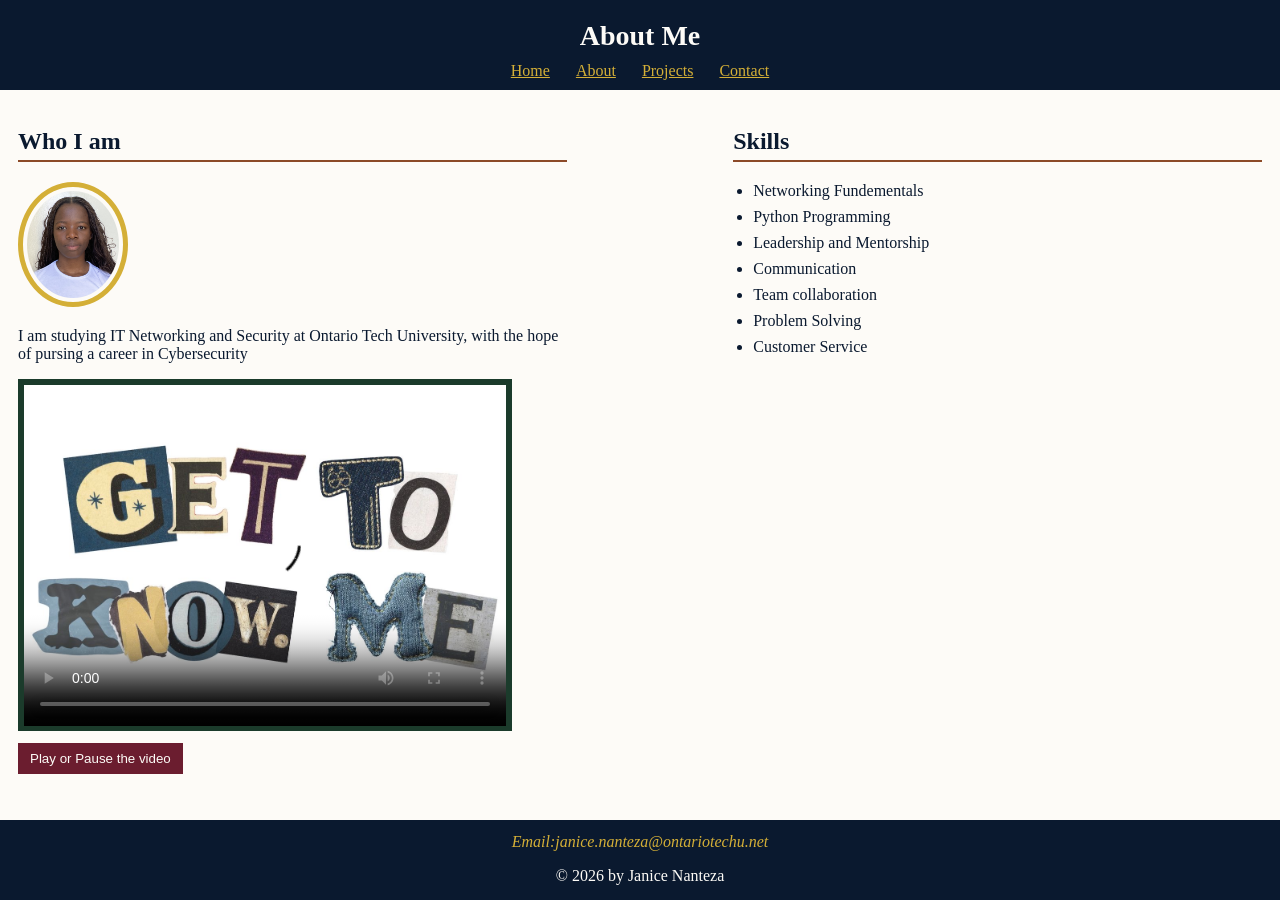
==== about.html @ 328d1a84 "Portfolio Website - Final" ====
<!DOCTYPE html>
<html lang="en">
<head>
    <meta charset="UTF-8">
    <meta name="viewport" content="width=device-width, initial-scale=1.0">
     <!--Linking all style sheets-->
    <link rel="stylesheet" type="text/css" href="phone.css" media="only screen and (max-width:480px)">
    <link rel="stylesheet" type="text/css" href="tablet.css" media="only screen and (min-width:481px) and (max-width:960px)">
    <link rel="stylesheet" type="text/css" href="desktop.css" media="only screen and (min-width:961px)">
    <title>About Me</title>
</head>
<body>
    <div id="wrapper">
        <header>
            <h1>About Me</h1>
            <nav> 
                <!--Navigation to all four pages-->
                <a href="home.html">Home</a>
                <a href ="about.html">About</a>
                <a href ="projects.html">Projects</a>
                <a href ="contact.html">Contact</a>
                
            </nav>
        </header>
        <article>
            <!--left column for video and introduction to be floated left-->
            <section id="left-column">
                <h2>Who I am</h2>
                <img id="photo2" src="me image.jpg", alt="Photo of Janice Nanteza">
                <p>I am studying IT Networking and Security at Ontario Tech University, with the hope of pursing a career in Cybersecurity</p>
                <!--Video with controls and a poster image-->
                <video id="video" controls preload="auto" poster ="posterforvid.jpeg">
                    <source src ="Videohtml.mp4" type ="video/mp4">
                </video>
                <br>
                <!--Button for playpause function in script-->
                <button onclick="playpause()">Play or Pause the video</button>  
                   
            </section>
            <!--right column for skills to be displayed beside the-->
            <section id="right-column"> 
              <h2>Skills</h2>
                <ul> 
                    <li>Networking Fundementals</li>
                    <li>Python Programming</li>
                    <li>Leadership and Mentorship</li>
                    <li>Communication</li>
                    <li>Team collaboration</li>
                    <li>Problem Solving</li>
                    <li>Customer Service</li>
                </ul>
            </section>
        </article>

        <footer>
            <address>Email:janice.nanteza@ontariotechu.net</address>
            <p>&copy 2026 by Janice Nanteza</p>
        </footer>
    </div>
</body>
<script> // Button creation
    var myVideo = document.getElementById("video");
    function playpause() 
    {
        if(myVideo.paused) myVideo.play()
        else myVideo.pause()
    }
</script>
</html>
---- phone.css ----
/* CSS for viewports up to 480px */
@charset "UTF-8";

/*Apply border-box sizing globally*/
*{
    box-sizing: border-box;
}
/*Style main page wrapper*/
#wrapper
{
    width:100%;
    padding-bottom:80px;
    position: relative;
    min-height: 100vh;

}
/*Style the page header*/
header
{
    background-color: #0A192F;
    padding:10px;
    text-align:center;
}
/*Page title's size, color, and spacing editted to keep them visbile on the background*/
header h1
{
    font-size:25px;
    color: #fdfbf7;
    margin:10px;
    

}
/*Make the home page font larger*/
#homepar
{
    font-size:25px;
    
}
/*Style for navigation links*/
nav a
{
    color: #d4af37;
    margin: 3px;
    padding: 8px;

}

/*Set the default values for the site*/
body
{

    background-color:#FDFBF7;
    color:#0A192F;
    margin:0;
    font-family:Georgia, 'Times New Roman', Times, serif;
}

/*Adding room to the main article content and floated content with the aritcle area*/
article
{
    padding: 8px;
    overflow:hidden;

}

/*Make both left and right column stack vertically*/
#left-column, #right-column
{
    float: none;
    width: 100%;
    padding:2px;
    
}
/*Add style to the second headers*/
h2
{
    color: #0a192f;
    border-bottom: 2px solid #8c4a28;
    padding-bottom: 5px;
}
/*Keep images from excedding their containing element*/
img
{
    max-width:100%;
    height:auto;

}
/*Size and decorate the main profile image*/
#photo
{
    width: 100%;
    padding: 4px;
    max-width:290px;
    height: auto;
    border:4px solid #d4af37;
    border-radius: 25%;
}
/*Sizing image on about me page*/
#photo2
{
    width: 20%;
    padding: 4px;
    border:5px solid #d4af37;
    border-radius: 50%;
}
/*Make emebeded video fit the content width and add a border*/
#video
{
    width: 100%;
    height: auto;
    border: 4px solid #1b3b2b;

}
/*Style buttons*/
button
{
    background-color: #6b1d2f;
    border:none;
    color:#fdfbf7;
    padding: 8px 12px;
    margin-top: 8px;
}
/*Adding padding so list markers and text are indented*/
ul 
{
    padding-left: 20px;
}
/*Add vertical spacing between list items to improve readability*/
li
{
    margin-bottom: 8px;
}
/*Apply angled gradient to the projects page section*/
.pagepr
{
    background:linear-gradient(140deg, #d4af37 0%,#6b1d2f 50% ,#0a192f 100%);
    padding: 10px;
}

/*Creating boxes for each project*/
.box
{
    background-color:#1b3b2b;
    color: #fdfbf7;
    width: 100%;
    padding: 10px;
    border:2px solid #8c4a28;
    margin: 5%;
    text-align: center;
    box-sizing: border-box;
    float:left;
    clear:both; /*forcing each box to be on its own row*/
}
/*Improve paragraph readability*/

.box p
{
    line-height: 1.5;
    text-align: left;
}
/*Apply style to the form section of the contact me*/
form
{
    border: 2px solid #8c4a28;
    /* Standard linear gradient*/
    background: linear-gradient(180deg, #8c4a28 0%, #6b1d2f 100%);
    padding:20px;

}
/*Edit text and label color to make it visbile on the dark gradient*/
form h2, form label
{
    color:#fdfbf7
}

/*Giving input types cosnitent widths and spacing so they are easier to fill in.*/
input[type="text"], input[type="email"], input[type="tel"], textarea
{
    width:100%;
    margin-top: 4px;
    margin-bottom: 10px;
    padding: 6px;

}

/*Style form's submit and reset contorls*/
input[type="submit"],input[type="reset"]
{
    background-color:#8c4a28;
    color:#FDFBF7;
    border:none;
    width:auto;
    padding:8px 18px;
    
}
/*Style and postioning to the footer*/
footer
{
    background-color:#0a192f;
    position:absolute;
    color: #FDFBF7;
    padding:13px;
    width: 100%;
    height: 80px;
    left:0;
    bottom:0;
    text-align: center;
    
}
/*Add a contrast to the email address field*/
footer address 
{
    color:#d4af37;
}
---- tablet.css ----
/* CSS for Tablet viewports 481 px to 960px */
@charset "UTF-8";
/*Apply border-box sizing globally*/
*{
    box-sizing: border-box;
}
/*Style main page wrapper*/
#wrapper
{
    width:100%;
    padding-bottom:80px;
    min-height: 100vh;
    position: relative;

}
/*Style the page header*/
header
{
    background-color: #0A192F;
    padding:10px;
    text-align:center;
}
/*Page title's size, color, and spacing editted to keep them visbile on the background*/
header h1
{
    font-size:28px;
    color: #fdfbf7;
    margin:10px;
    

}
/*Make the home page font larger*/
#homepar
{
    font-size:35px;
}
/*Style for navigation links*/
nav a
{
    color: #d4af37;
    margin: 3px;
    padding: 8px;
   

}
/*Hover state for navigation links*/
nav a:hover
{
    color:#fdfbf7;
    background-color: #6b1d2f;
}
/*Set the default values for the site*/
body
{
    background-color:#FDFBF7;
    color:#0A192F;
    margin:0;
    font-family:Georgia, 'Times New Roman', Times, serif;
}
/*Adding room to the main article content and floated content with the aritcle area*/
article
{
    padding: 8px;
    overflow:hidden;

}
/*Float left column content to the right*/
#left-column
{
    float: left;
    width:47%;
    padding:10px
}
/*Float right column content to the right*/
#right-column
{
    float: right;
    width: 47% ;
    padding: 10px 10px 10px 25px;
}
/*Add style to the second headers*/
h2
{
    color: #0a192f;
    border-bottom: 2px solid #8c4a28;
    padding-bottom: 5px;
}

/*Keep images from excedding their containing element*/
img
{
    max-width: 100%;
    height:auto;
}

/*Size and decorate the main profile image*/
#photo
{
    width: 100%;
    max-width:300px;
    padding: 4px;
    border: 4px solid #d4af37;
    border-radius: 25%;
}
/*Sizing image on about me page*/
#photo2
{
    width:50%;
    padding:4px;
    border:5px solid #d4af37;
    border-radius: 50%;
}
/*Make emebeded video fit the contetn width and add a border*/
#video
{
    width: 100%;
    height: auto;
    border: 4px solid #1b3b2b;

}
/*Style the video button*/
button
{
    background-color: #6b1d2f;
    border:none;
    color:#fdfbf7;
    padding: 8px 12px;
    margin-top: 8px;

}
/*Hover function to the video button*/
button:hover
{
    background-color: #d4af37;
    color: #0A192f;
}
/*Adding padding so list markers and text are indented*/
ul 
{
    padding-left: 20px;
   
}
/*Add vertical spacing between list items to improve readability*/
li
{
    margin-bottom: 8px;

}
/*Apply angled gradient to the projects page section*/
.pagepr
{
    background:linear-gradient(140deg, #d4af37 0%,#6b1d2f 50% ,#0a192f 100%);
    padding: 10px;
}
/*Creating boxes for each project*/
.box
{
    background-color:#1b3b2b;
    color: #fdfbf7;
    width: 45%;
    padding: 10px;
    border:4px solid #8c4a28;
    margin: 2.5%;
    height:350px;
    text-align: center;
    float: left;
}
    
/*Improve paragraph readability*/
.box p
{
    line-height: 1.5;
    text-align:left;

}
/*Applied a hover to the box*/
.box:hover
{
    background-color:#6b1d2f;
    border-color: #d4af37;
}

/*Apply style to the form section of the contact me*/
form
{
    border: 2px solid #8c4a28;
    /* Standard linear gradient*/
    background: linear-gradient(180deg, #8c4a28 0%, #6b1d2f 100%);
    padding:20px;
}
/*Edit text and label color to make it visbile on the dark gradient*/

form h2, form label
{
    color:#fdfbf7
}

/*Giving input types cosnitent widths and spacing so they are easier to fill in.*/
input[type="text"], input[type="email"], input[type="tel"], textarea
{
    width:100%;
    padding: 6px;
    margin-top:5px;
    margin-bottom:12px;

}
/*Style form's submit and reset contorls*/
input[type="submit"],input[type="reset"]
{
    background-color:#8c4a28;
    color:#FDFBF7;
    border:none;
    width:auto;
    padding:8px 18px;
    cursor: pointer;
    
}
/*Add a hover to the submit and reset buttons*/
input[type="reset"]:hover
{ 
    background-color: #6b1d2f;
    color: #fdfbf7;
}
input[type="submit"]:hover
{
    background-color: #6b1d2f;
    color: #fdfbf7;
}
/*Style and postioning to the footer*/
footer
{
    background-color:#0a192f;
    position:absolute;
    color: #FDFBF7;
    padding:13px;
    width: 100%;
    height: 80px;
    bottom: 0;
    left: 0;
    text-align: center;
    
}
/*Add a contrast to the email address field*/
footer address 
{
    color:#d4af37;
}
---- desktop.css ----
/* CSS for Desktop min 961px*/
@charset "UTF-8";
/*Apply border-box sizing globally*/
*{
    box-sizing:border-box;
}
/*Style main page wrapper*/
#wrapper
{
    width:100%;
    min-height: 100vh;
    position: relative;
    margin:0;
    padding-bottom:80px;


}
/*Style the page header*/
header
{
    background-color: #0A192F;
    padding:10px;
    height: 90px;
    text-align:center;
}

/*Page title's size, color, and spacing editted to keep them visbile on the background*/
header h1
{
    font-size:28px;
    color: #fdfbf7;
    margin:10px;
}

/*Style for navigation links*/
nav a
{
    color: #d4af37;
    margin: 3px;
    padding: 8px;
}

/*Hover feature for navigation links*/
nav a:hover
{
    color:#fdfbf7;
    background-color: #6b1d2f;
}
/*Set the default values for the site*/
body
{
    background-color:#FDFBF7;
    color:#0A192F;
    margin:0;
    font-family:Georgia, 'Times New Roman', Times, serif;
}

/*Adding room to the main article content and floated content with the aritcle area*/
article
{

    padding: 8px;
    overflow:hidden;

}
/*Float left column to the left*/
#left-column
{
    float:left;
    width:45%;
    padding: 10px

}
/*Float right column to the right*/
#right-column
{
    float:right;
    width:45%;
    padding: 10px 10px 10px 30px;

}
/*Make the home page font larger*/
#homepar
{
    font-size:35px;
}

/*Add style to the second headers*/
h2
{
    color: #0a192f;
    border-bottom: 2px solid #8c4a28;
    padding-bottom: 5px;
}

/*Keep images from excedding their containing element*/
img
{
    max-width: 100%;
    height:auto;
}
/*Size and decorate the main profile image*/
#photo
{
    width: 400px;
    padding: 4px;
    border: 4px solid #d4af37;
    border-radius: 25%;
}
/*Sizing image on about me page*/
#photo2
{
    width: 20%;
    padding: 4px;
    border:5px solid #d4af37;
    border-radius: 50%;
}

/*Make emebeded video fit the contetn width and add a border*/
#video
{
    width: 90%;
    height: auto;
    border: 6px solid #1b3b2b;

}
/*Style the video button*/
button
{
    background-color: #6b1d2f;
    border:none;
    color:#fdfbf7;
    padding: 8px 12px;
    margin-top: 8px;

}
/*Hover function to the video button*/
button:hover
{
    background-color: #d4af37;
    color: #0A192f;
}
/*Adding padding so list markers and text are indented*/
ul 
{
    padding-left: 20px;
}
/*Add vertical spacing between list items to improve readability*/
li
{
    margin-bottom: 8px;
}
/*Apply angled gradient to the projects page section*/
.pagepr
{
    background:linear-gradient(122deg, #d4af37 0%,#6b1d2f 50% ,#0a192f 100%);
    padding: 10px;
}
/*Creating boxes for each project*/
.box
{
    background-color:#1b3b2b;
    color: #fdfbf7;
    width: 22%;
    height: 400px;
    padding: 10px;
    border:2px solid #8c4a28;
    margin: 1.5%;
    text-align: center;
    float: left;

}
/*Improve paragraph readability*/
.box p
{
    line-height: 1.5;
    text-align:left;
}
/*Applied a hover to the box*/
.box:hover
{
    background-color:#6b1d2f;
    border-color: #d4af37;
}
/*Apply style to the form section of the contact me*/
form
{
    border: 1px solid #8c4a28;
    /* Standard linear gradient*/
    background: linear-gradient(180deg, #8c4a28 0%, #6b1d2f 100%);
    padding:50px;
}
/*Edit text and label color to make it visbile on the dark gradient*/
form h2, form label
{
    color:#fdfbf7
}
/*Giving input types cosnitent widths and spacing so they are easier to fill in.*/
input[type="text"], input[type="email"], input[type="tel"], textarea
{
    width:80%;
    padding: 6px;
}
/*Style form's submit and reset contorls*/
input[type="submit"],input[type="reset"]
{
    background-color:#8c4a28;
    color:#FDFBF7;
    border:none;
    width:auto;
    padding:8px 18px;
    cursor: pointer;
    
}
/*Add a hover to the submit and reset buttons*/
input[type="reset"]:hover
{
    background-color: #6b1d2f;
    color: #fdfbf7;
}
input[type="submit"]:hover
{
    background-color: #6b1d2f;
    color: #fdfbf7;
}
/*Style and postioning to the footer*/
footer
{
    background-color:#0a192f;
    color: #FDFBF7;
    bottom:0;
    left:0;
    position: absolute;
    width:100%;
    height: 80px;
    padding:13px;
    text-align: center;
    
}
/*Add a contrast to the email address field*/
footer address 
{
    color:#d4af37;
}
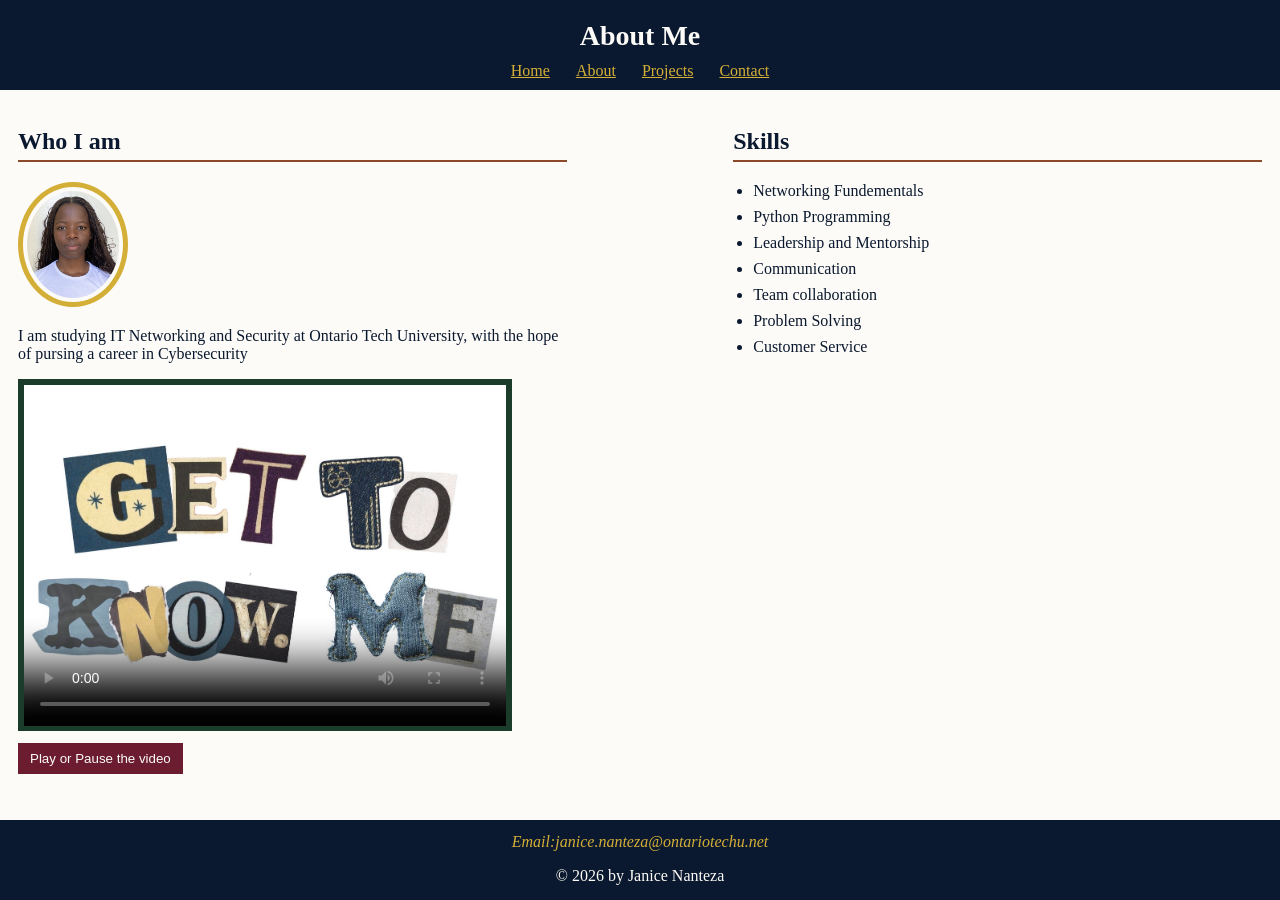
==== commit 8e71048e: "final commit" ====
--- a/about.html
+++ b/about.html
@@ -15,7 +15,7 @@
             <h1>About Me</h1>
             <nav> 
                 <!--Navigation to all four pages-->
-                <a href="home.html">Home</a>
+                <a href="index.html">Home</a>
                 <a href ="about.html">About</a>
                 <a href ="projects.html">Projects</a>
                 <a href ="contact.html">Contact</a>
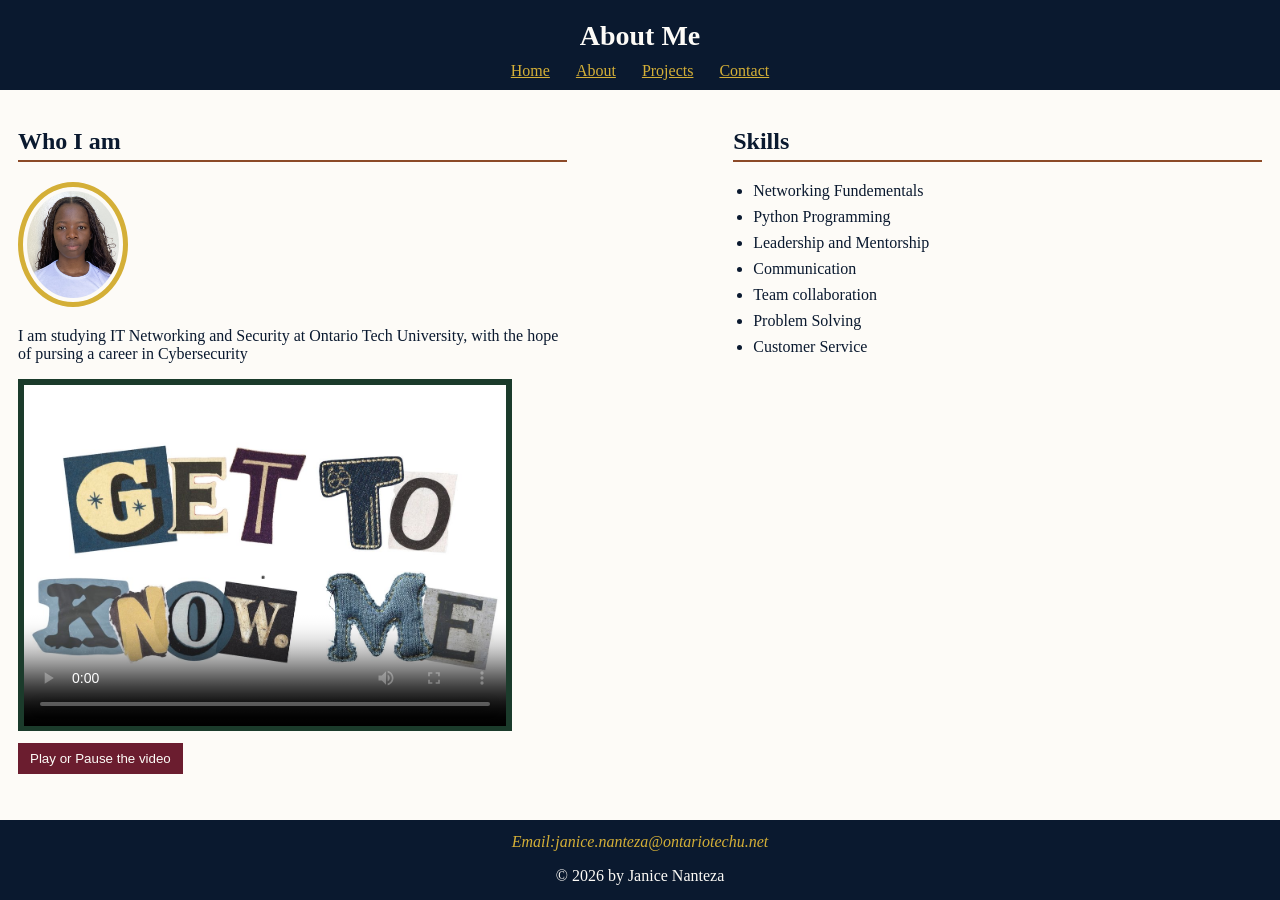
==== commit dc864f15: "error check" ====
--- a/about.html
+++ b/about.html
@@ -26,7 +26,7 @@
             <!--left column for video and introduction to be floated left-->
             <section id="left-column">
                 <h2>Who I am</h2>
-                <img id="photo2" src="me image.jpg", alt="Photo of Janice Nanteza">
+                <img id="photo2" src="me image.jpg",alt="Photo of Janice Nanteza">
                 <p>I am studying IT Networking and Security at Ontario Tech University, with the hope of pursing a career in Cybersecurity</p>
                 <!--Video with controls and a poster image-->
                 <video id="video" controls preload="auto" poster ="posterforvid.jpeg">
@@ -54,10 +54,9 @@
 
         <footer>
             <address>Email:janice.nanteza@ontariotechu.net</address>
-            <p>&copy 2026 by Janice Nanteza</p>
+            <p>&copy; 2026 by Janice Nanteza</p>
         </footer>
     </div>
-</body>
 <script> // Button creation
     var myVideo = document.getElementById("video");
     function playpause() 
@@ -65,5 +64,7 @@
         if(myVideo.paused) myVideo.play()
         else myVideo.pause()
     }
-</script>
+</script>    
+</body>
+
 </html>
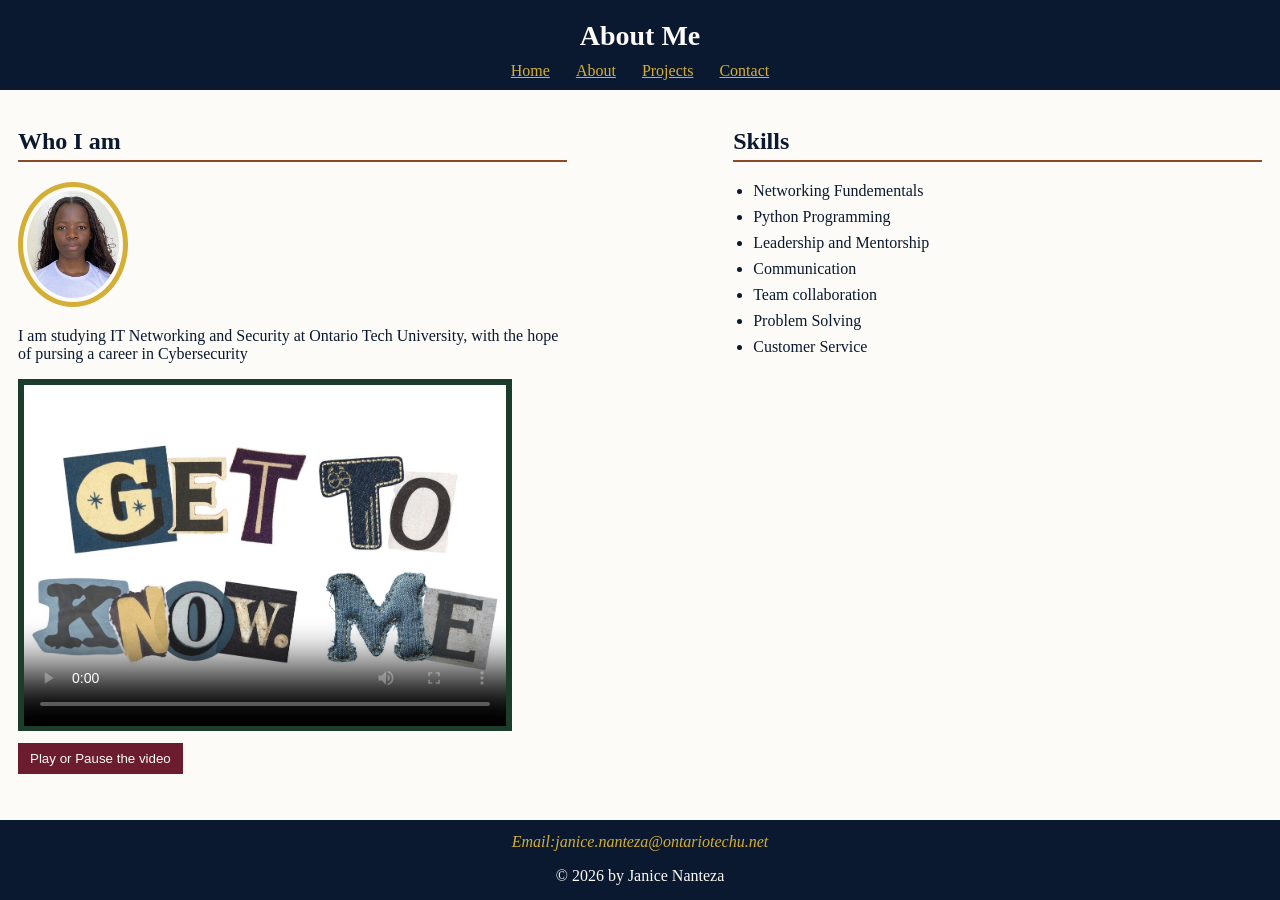
==== commit d1a22962: "error check2" ====
--- a/about.html
+++ b/about.html
@@ -26,7 +26,7 @@
             <!--left column for video and introduction to be floated left-->
             <section id="left-column">
                 <h2>Who I am</h2>
-                <img id="photo2" src="me image.jpg",alt="Photo of Janice Nanteza">
+                <img id="photo2" src="meimage.jpg" alt="Photo of Janice Nanteza">
                 <p>I am studying IT Networking and Security at Ontario Tech University, with the hope of pursing a career in Cybersecurity</p>
                 <!--Video with controls and a poster image-->
                 <video id="video" controls preload="auto" poster ="posterforvid.jpeg">
--- a/phone.css
+++ b/phone.css
@@ -1,6 +1,5 @@
+@charset "UTF-8";
 /* CSS for viewports up to 480px */
-@charset "UTF-8";
-
 /*Apply border-box sizing globally*/
 *{
     box-sizing: border-box;
--- a/tablet.css
+++ b/tablet.css
@@ -1,5 +1,5 @@
-/* CSS for Tablet viewports 481 px to 960px */
 @charset "UTF-8";
+/* CSS for Desktop min 961px*/
 /*Apply border-box sizing globally*/
 *{
     box-sizing: border-box;
--- a/desktop.css
+++ b/desktop.css
@@ -1,5 +1,5 @@
+@charset "UTF-8";
 /* CSS for Desktop min 961px*/
-@charset "UTF-8";
 /*Apply border-box sizing globally*/
 *{
     box-sizing:border-box;
